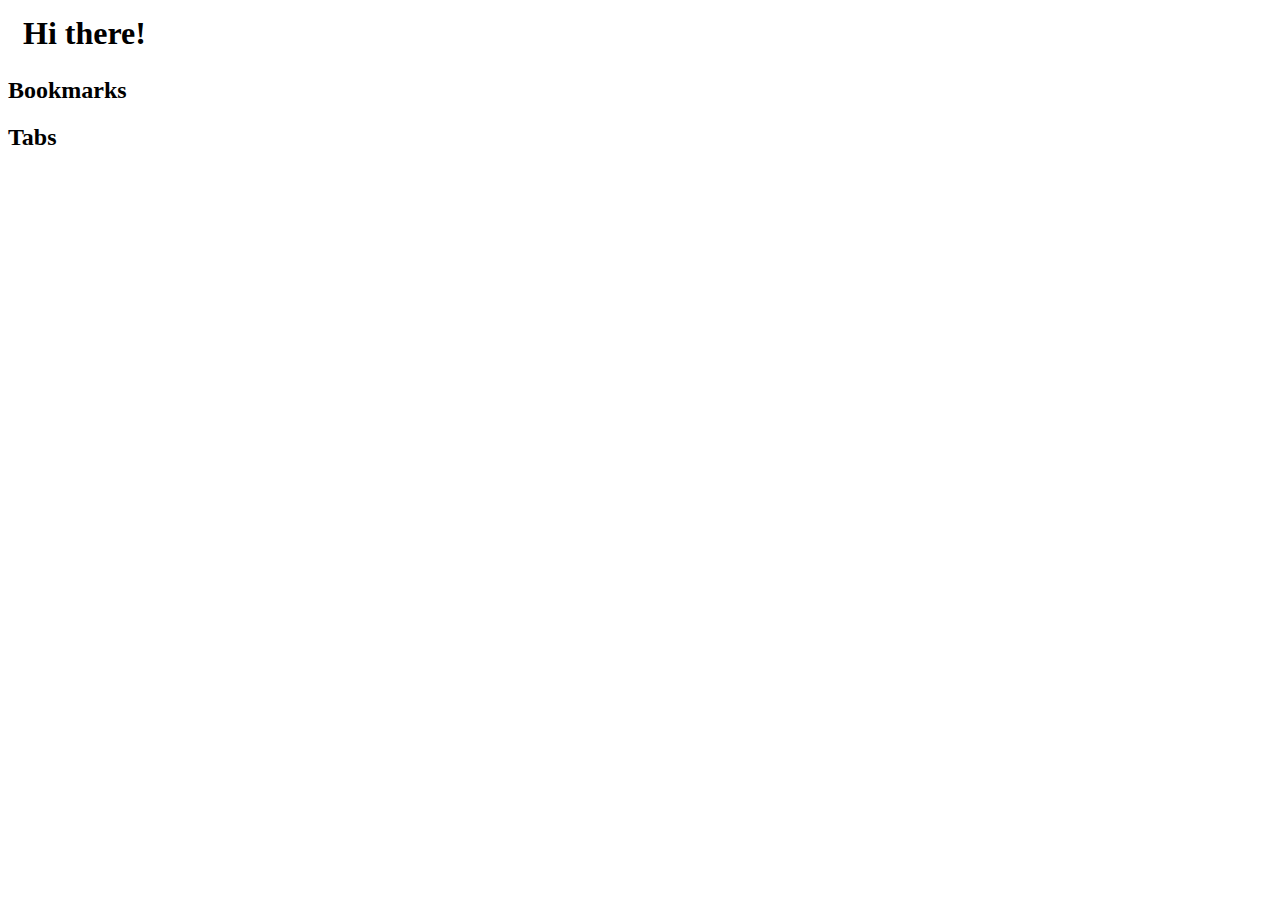
==== base-extension-make-copy/popup.html @ dbfd4dd1 "first commit" ====
<!DOCTYPE html>
<html>
<link rel="stylesheet" href="popup.css">

<body>
  <h1>Hi there!</h1>
  <div id="bookmark-list">
    <h2>Bookmarks</h2>
  </div>
  <div id="tab-list">
    <h2>Tabs</h2>
  </div>
  <script src="popup.js"></script>
</body>

</html>
---- base-extension-make-copy/popup.css ----
body {
  width: 400px;
}

h1 {
  margin: 10px;
  padding: 5px;
}

.result {
  margin: 10px;
  padding: 5px;
  background-color: lightblue;
  -moz-border-radius: 5px;
  -webkit-border-radius: 5px;
  border-radius: 5px;
  overflow:hidden;
}
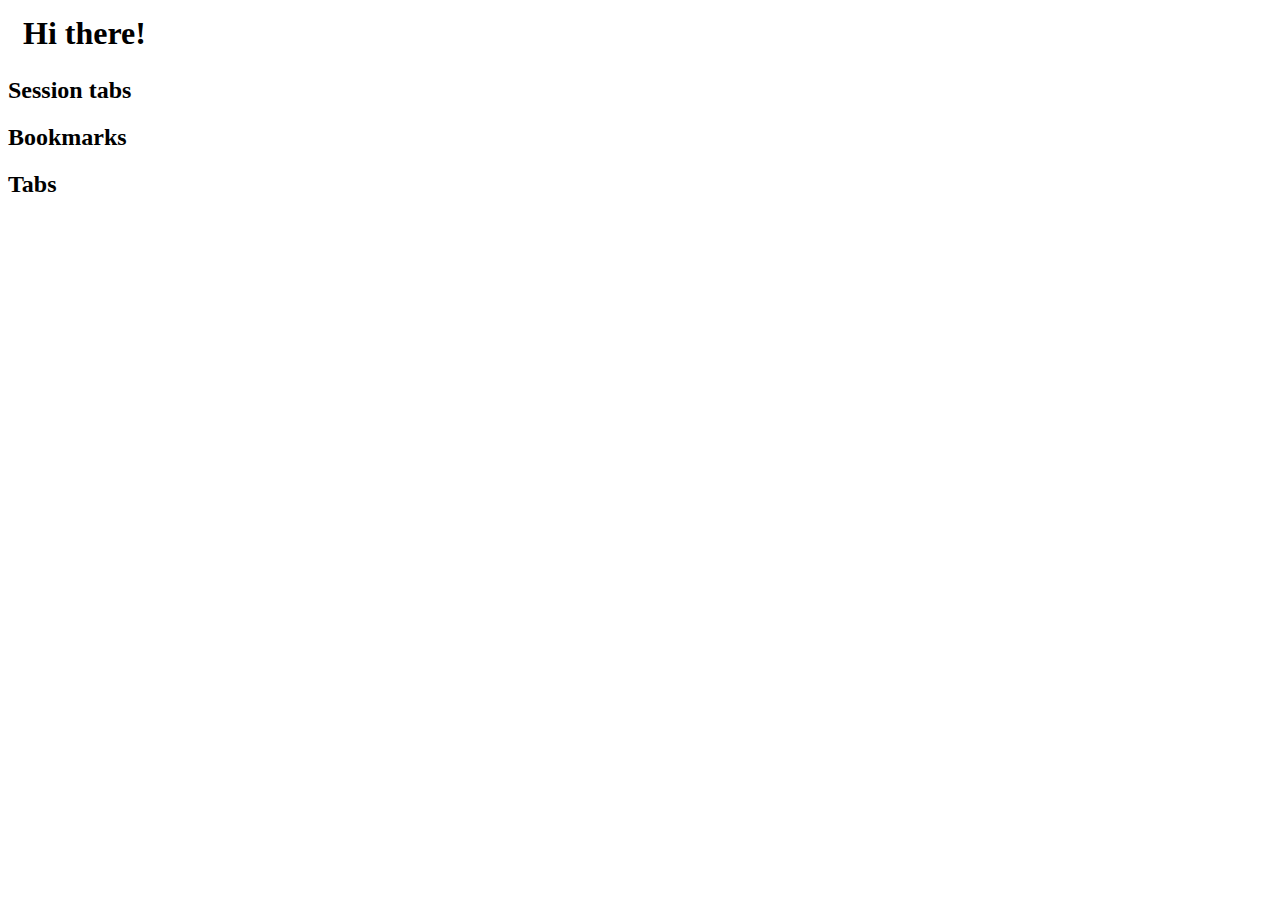
==== commit c6ff2099: "adding in synced tabs" ====
--- a/base-extension-make-copy/popup.html
+++ b/base-extension-make-copy/popup.html
@@ -4,6 +4,9 @@
 
 <body>
   <h1>Hi there!</h1>
+  <div id="session-tab-list">
+    <h2>Session tabs</h2>
+  </div>
   <div id="bookmark-list">
     <h2>Bookmarks</h2>
   </div>
